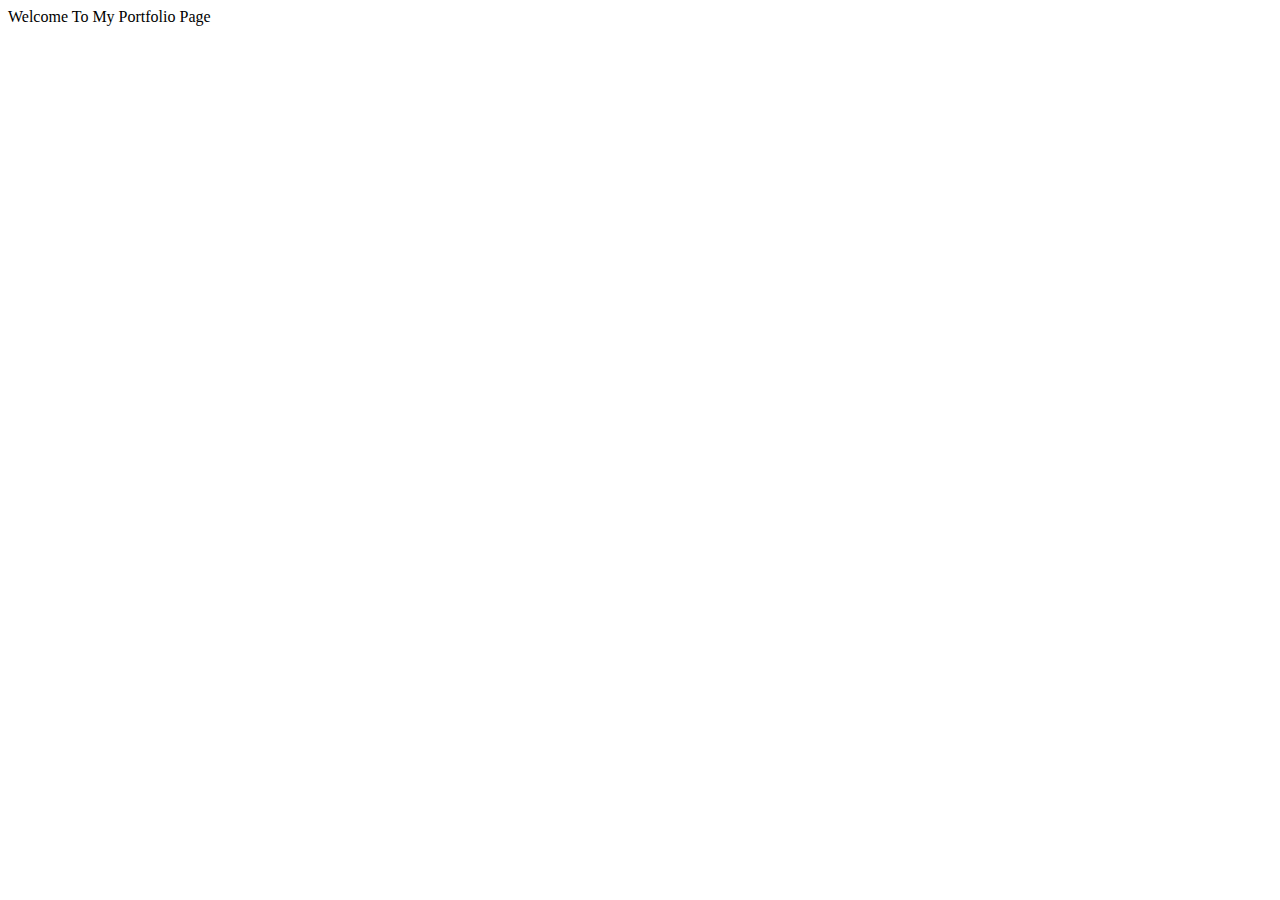
==== Index.html @ e180b6dd "Init" ====
<!DOCTYPE html>

<html>
    <head>
    Welcome To My Portfolio Page
        <title>Home Page</title>
        <meta name ="Website Project For DevCode Camp" content="This Website Serves as a supplement resource to the resume. On this site you will find additional information about myself as well as all projects that i have sucessfully made.">
        <meta name="keywords" content="Dorian, Portfolio Site">
        <meta name="Author" content="Dorian">
    
        <title>
        
        </title>
    </head>
    <body>
        <p>
            <a href="   "
        </p>
    </body>
</html>
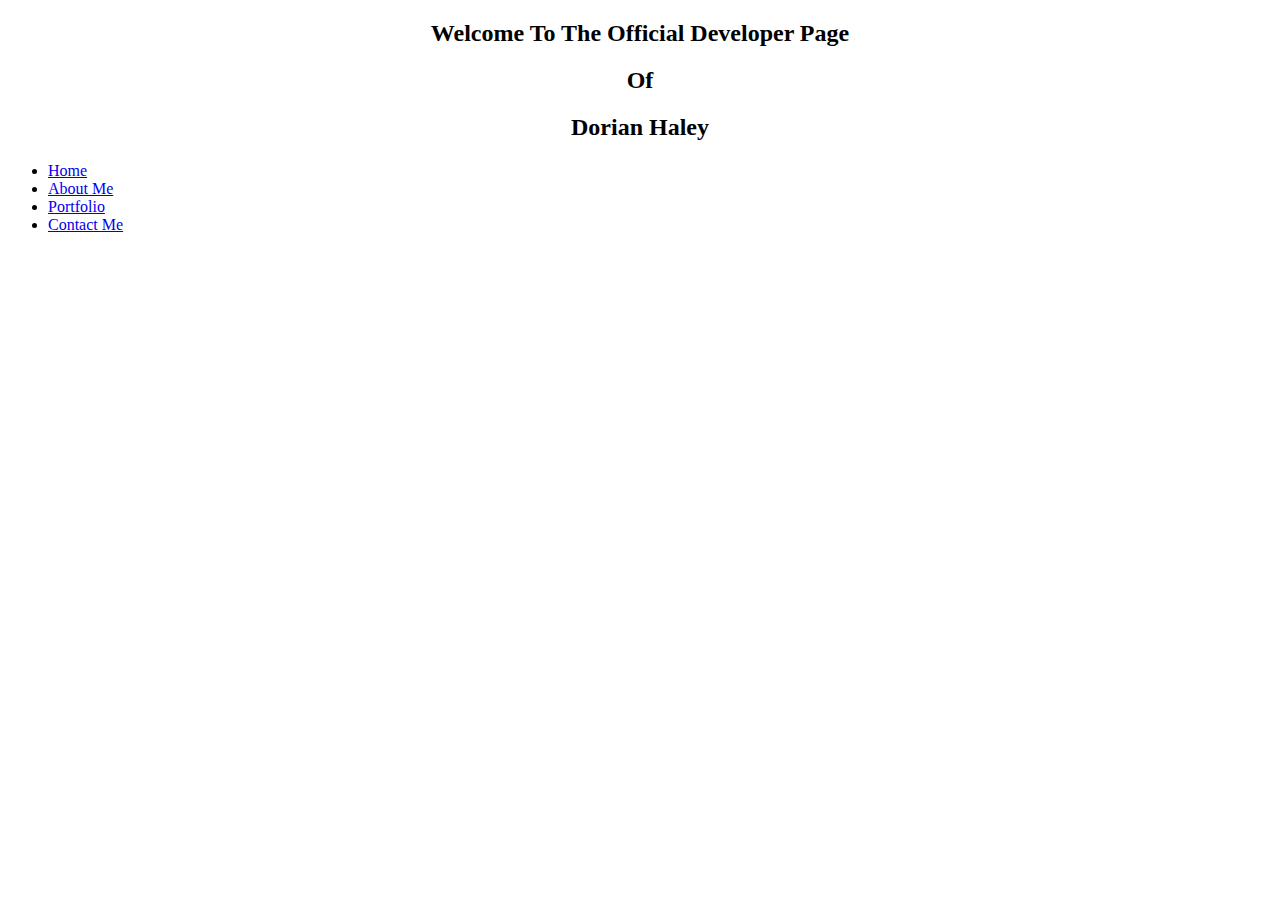
==== commit 62288271: "Completed The Portfolio Portion Of The Webpage, Tommorow I Will Be Moving Onto The Home Page" ====
--- a/Index.html
+++ b/Index.html
@@ -2,20 +2,40 @@
 
 <html>
     <head>
-    Welcome To My Portfolio Page
+        <meta name="viewport" content="width=device-width, initial-scale=1">
+       
+    <center><h2>Welcome To The Official Developer Page</h2></center>
+    <center><p><h2>Of</h2></p></center>
+    <center><p><h2>Dorian Haley</h2></p></center>
         <title>Home Page</title>
         <meta name ="Website Project For DevCode Camp" content="This Website Serves as a supplement resource to the resume. On this site you will find additional information about myself as well as all projects that i have sucessfully made.">
         <meta name="keywords" content="Dorian, Portfolio Site">
-        <meta name="Author" content="Dorian">
-    
-        <title>
-        
-        </title>
+        <meta name="Author" content="Dorian">  
     </head>
     <body>
-        <p>
-            <a href="   "
-        </p>
+        <header>
+            <div class="container">
+              <h1 class="logo"></h1>
+        
+              <nav>
+                <ul>
+                  <li><a href="#">Home</a></li>
+                  <li><a href="#">About Me</a></li>
+                  <li><a href="#">Portfolio</a></li>
+                  <li><a href="#">Contact Me</a></li>
+                </ul>
+              </nav>
+            </div>
+          </header>
+          
+        <style>
+            body {
+            background-image: url('https://cdn.vox-cdn.com/thumbor/Yy3WTW_iDWd2KUqTSGQKi88UYLs=/0x0:8256x5504/1200x900/filters:focal(3468x2092:4788x3412)/cdn.vox-cdn.com/uploads/chorus_image/image/66041897/shutterstock_1094995424.0.jpg');
+            background-size: 100% 100%;
+            background-repeat: no-repeat;
+            background-attachment: fixed;
+            background-position: center;
+         </style>
     </body>
 </html>
 
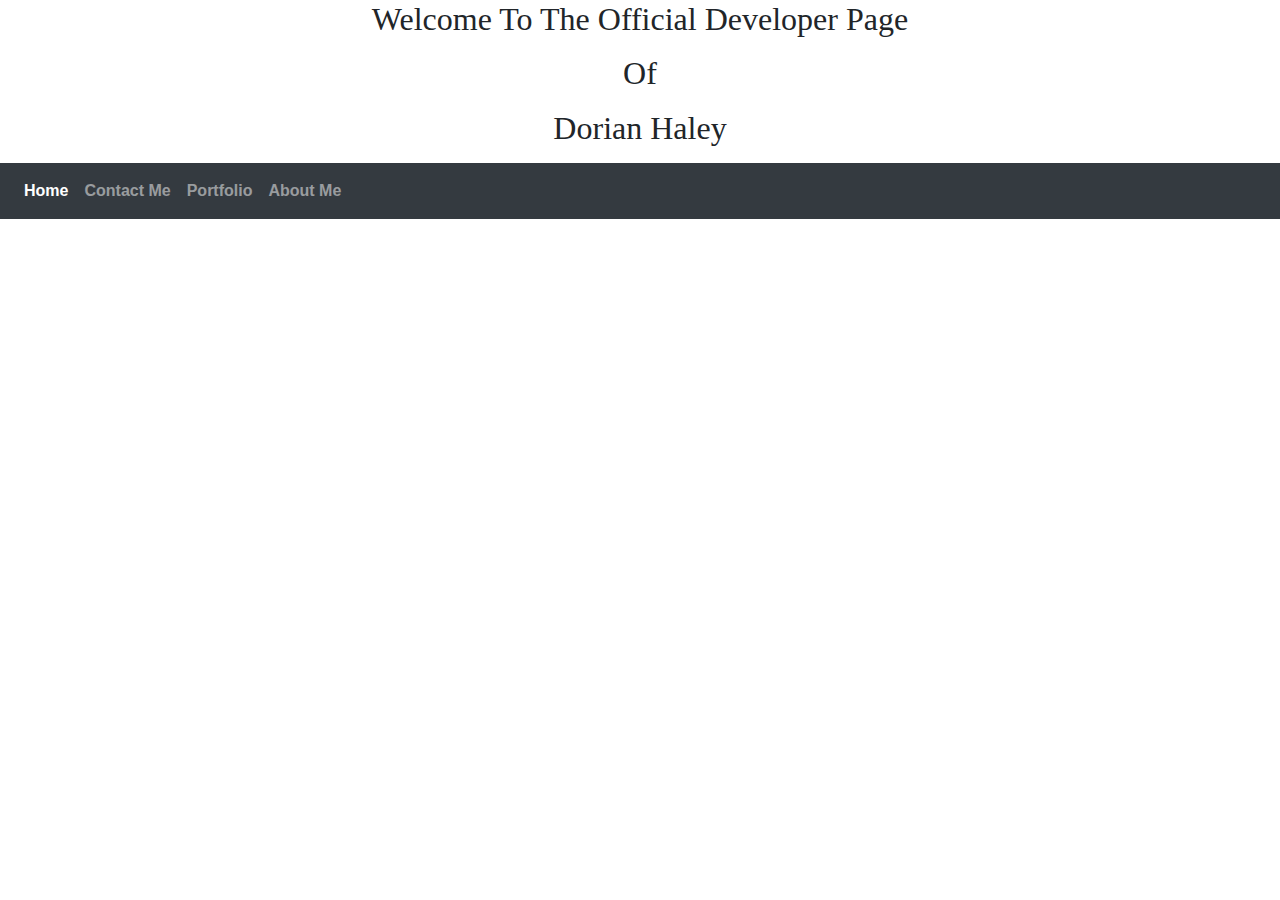
==== commit ec708ce8: "Completed the (About Me) page with css stylesheet" ====
--- a/Index.html
+++ b/Index.html
@@ -2,32 +2,36 @@
 
 <html>
     <head>
+      <link rel="stylesheet" type="text/css" href="stylesheet.css">
+      <link rel="stylesheet" href="https://stackpath.bootstrapcdn.com/bootstrap/4.4.1/css/bootstrap.min.css" integrity="sha384-Vkoo8x4CGsO3+Hhxv8T/Q5PaXtkKtu6ug5TOeNV6gBiFeWPGFN9MuhOf23Q9Ifjh" crossorigin="anonymous">
         <meta name="viewport" content="width=device-width, initial-scale=1">
-       
+       <header>
     <center><h2>Welcome To The Official Developer Page</h2></center>
     <center><p><h2>Of</h2></p></center>
     <center><p><h2>Dorian Haley</h2></p></center>
         <title>Home Page</title>
         <meta name ="Website Project For DevCode Camp" content="This Website Serves as a supplement resource to the resume. On this site you will find additional information about myself as well as all projects that i have sucessfully made.">
         <meta name="keywords" content="Dorian, Portfolio Site">
-        <meta name="Author" content="Dorian">  
+        <meta name="Author" content="Dorian"> 
+      </header> 
     </head>
     <body>
-        <header>
-            <div class="container">
-              <h1 class="logo"></h1>
-        
-              <nav>
-                <ul>
-                  <li><a href="#">Home</a></li>
-                  <li><a href="#">About Me</a></li>
-                  <li><a href="#">Portfolio</a></li>
-                  <li><a href="#">Contact Me</a></li>
-                </ul>
-              </nav>
-            </div>
-          </header>
-          
+      <nav class="navbar navbar-expand-sm bg-dark navbar-dark">
+        <ul class="navbar-nav">
+          <li class="nav-item active">
+            <a class="nav-link" href="file:///C:/Users/Dorians%20PC/Desktop/DevCode/Week%205/HTML%20Portfolio%20site/PortfolioWebsite/Index.html">Home</a>
+          </li>
+          <li class="nav-item">
+            <a class="nav-link" href="file:///C:/Users/Dorians%20PC/Desktop/DevCode/Week%205/HTML%20Portfolio%20site/PortfolioWebsite/ContactMe.html">Contact Me</a>
+          </li>
+          <li class="nav-item">
+            <a class="nav-link" href="file:///C:/Users/Dorians%20PC/Desktop/DevCode/Week%205/HTML%20Portfolio%20site/PortfolioWebsite/Portfolio.html">Portfolio</a>
+          </li>
+          <li class="nav-item">
+            <a class="nav-link" href="file:///C:/Users/Dorians%20PC/Desktop/DevCode/Week%205/HTML%20Portfolio%20site/PortfolioWebsite/AboutMe.html">About Me</a>
+          </li>
+        </ul>
+      </nav>
         <style>
             body {
             background-image: url('https://cdn.vox-cdn.com/thumbor/Yy3WTW_iDWd2KUqTSGQKi88UYLs=/0x0:8256x5504/1200x900/filters:focal(3468x2092:4788x3412)/cdn.vox-cdn.com/uploads/chorus_image/image/66041897/shutterstock_1094995424.0.jpg');
@@ -37,5 +41,4 @@
             background-position: center;
          </style>
     </body>
-</html>
-
+</html>--- a/stylesheet.css
+++ b/stylesheet.css
@@ -0,0 +1,150 @@
+body {
+    /* Typography Declarations */
+    color: #222222;
+    font-size: 1em;
+    font-family: "Open Sans", "Helvetica Neue", sans-serif;
+}
+
+.content-footer,
+.masthead-heading,
+.masthead-intro {
+  text-align: center;
+}
+
+.masthead {
+  padding: 6em 0;
+  background-size: cover;
+  background-repeat: no-repeat;
+  border-top: solid 1em #FFCF33;
+}
+
+.masthead-intro {
+    /* Layout Declarations */
+    margin-bottom: 0.1em;
+    /* Typography Declarations */
+    font-family: "Gentium Book Basic", Georgia, serif;
+    font-size: 2em;
+}
+
+.masthead-heading {
+    /* Layout Declarations */
+    color: #F1C863;
+    margin-top: -0.2em;
+    /* Typography Declarations */
+    font-family: "Open Sans", "Helvetica Neue", sans-serif;
+    font-weight: bold;
+    font-size: 6em;
+    letter-spacing: -0.02em;
+    text-transform: uppercase;
+}
+
+.introduction-section,
+.location-section,
+.questions-section {
+    max-width: 38em;
+    margin-left: auto;
+    margin-right: auto;
+    margin-top: 2em;
+}
+
+.introduction-section > p,
+.location-section > p,
+.questions-section,
+.content-footer > p {
+    /* Typography Declarations */
+    font-weight: 300;
+    letter-spacing: 0.05em;
+}
+
+.questions-section > h2 {
+    font-family: "Gentium Book Basic", Georgia, serif;
+    font-size: 1.2em;
+    font-weight: bold;
+    /* Layout */
+    margin: 2em 0 1em 0;
+}
+
+section > h1 {
+    margin-top: 2em;
+}
+
+.content-footer,
+.masthead-heading,
+.masthead-intro {
+  text-align: center;
+}
+
+.masthead {
+  padding: 6em 0;
+  background-size: cover;
+  background-repeat: no-repeat;
+  border-top: solid 1em #FFCF33;
+}
+
+.masthead-intro {
+  margin-bottom: 0.1em;
+  font-family: "Gentium Book Basic", Georgia, serif;
+    font-size: 2em;
+}
+
+.masthead-heading {
+  margin-top: -0.2em;
+  font-family: "Open Sans", "Helvetica Neue", sans-serif;
+  font-weight: bold;
+  font-size: 6em;
+  letter-spacing: -0.02em;
+  text-transform: uppercase;
+}
+.introduction > p,
+.location > p,
+.content-footer > p {
+    /* Typography Declarations */
+    font-weight: 300;
+    letter-spacing: 0.05em;
+}
+h2 {
+    /* Typography Declarations */
+    font-family: "Gentium Book Basic", Georgia, serif;
+    font-size: 1.2em;
+    font-weight: bold;
+}
+
+.introduction-section,
+.location-section,
+.questions-section {
+    max-width: 38em;
+    margin-left: auto;
+    margin-right: auto;
+    margin-top: 2em;
+}
+.content-footer {
+  margin: 50px 0;
+  padding: 20px 0;
+  text-align: center;
+  background-color: #73A8C2;
+  text-decoration: none;
+}
+.social > li {
+  display: inline-block;
+  margin: 0 5px;
+}
+.content-footer > p {
+  color: #F7EDE1;
+}
+a {
+    font-weight: bold;
+    text-decoration: none;
+    color: #F1C863;
+}
+  
+@media only screen and (max-width: 500px) {
+    .masthead {
+        padding: 3em 0;
+    }
+    .masthead-heading {
+        font-size: 3em;
+    }
+    .content-footer {
+        padding: 2em 2.5em;
+  }
+}